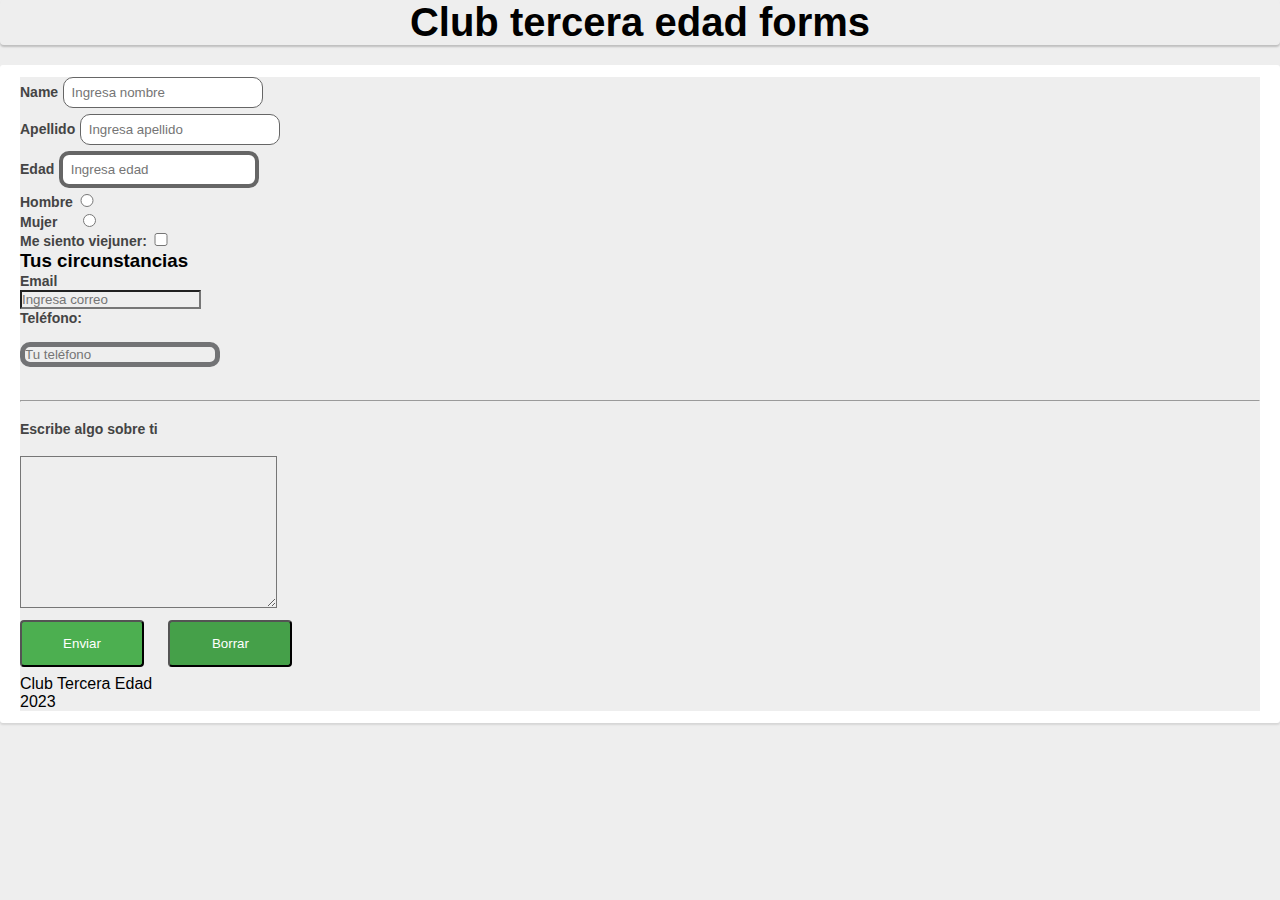
==== index.html @ 33730e01 "formularo" ====
<!DOCTYPE html>
<html lang="en">
<head>
    <meta charset="UTF-8">
    <meta name="viewport" content="width=device-width, initial-scale=1.0">
    <title>Formulario</title>
    <link rel="stylesheet" href="style.css">
</head>
<body>
    <h1>Club tercera edad forms</h1>
<div class="box">
    <form id="Formulario">
<label for="">Name</label>
<input type="text" name="" id="name" placeholder="Ingresa nombre">
<br>
<label for="">Apellido</label>
<input type="text" name="" id="apellido" placeholder="Ingresa apellido">
<br>
<label for="edad">Edad</label>
<input type="number" name="" id="edad" placeholder="Ingresa edad">
<br>
<label for="sexo">Hombre</label>
<input type="radio" id="sexo_hombre" name="sexo" value="hombre" placeholder="hombre">
<br>
<label for="sexo">Mujer</label>
<input type="radio" id="sexo_mujer" name="sexo" value="mujer" placeholder="method">
<br>

<label for="viejuner">Me siento viejuner:</label>
<input type="checkbox" id="viejuner" name="viejuner">
<h3> Tus circunstancias</h3>

<label for="coreo">Email</label><br>
<input type="email" name="correo" id="correo" placeholder="Ingresa correo"><br>
<label for="telefono">Teléfono:</label><br>
<input type="tel" id="telefono" name="telefono" placeholder="Tu teléfono">
<br>
<br>

<hr>
<br>
    <label for="sobremi">Escribe algo sobre ti</label><br><br>
    <textarea name="sobremi" id="sobremi" cols="30" rows="10" placeholder="Cuentame algo">    
    </textarea>

 <br>
<input type="submit" value="Enviar">

<input type="reset" value="Borrar">
</form>
<footer>
    <p>Club Tercera Edad</p>
    <p>2023</p>

</footer>

</div>
</body>
</html>
---- style.css ----
*{
    background-color: #eee;
    box-sizing: border-box;
    font-family:Verdana,  Tahoma, sans-serif;
    margin: 0px ;
    padding: 0;
    
}  


h1{
    text-align: center;
    font-size: 40px;
    font-weight: 600;
    color: #000;
    margin-bottom: 20px;
    border-radius: 4px;
    box-shadow: 0px 2px 2px rgba(0, 0, 0, 0.2);
}
input[type="text"] {
    border-radius: 5px;
    margin: 105px 0;
    background: #fff;
    border: 1px solid #ccc;
    color: #777;
    max-width: 80%;
    outline: none;
    padding: 7px 8px;
}


input[type="number"] {
    border-radius: 5px;
    margin: 105px 0;
    background: #fff;
    border: 1px solid #ccc;
    color: #777;
    max-width: 80%;
    outline: none;
    padding: 7px 8px;
}


input[type="submit"] {
    width: 10%;
    background-color: #4CAF50;
    color: white;
    padding: 14px 20px;
    margin: 8px 0px;
    border-radius: 4px;
    cursor: pointer;

}

input[type="reset"] {
    background-color: #45a049;  
    width: 10%;
    padding: 14px 20px;
    color: white;
    margin: 8px 20px;
    cursor: pointer;
    border-radius: 4px;
}




label {
    font-weight: bold;
    color: #444;
    font-size: 14px;
}


#formulario{
    margin: 0 auto;
    align-content: space-around;
    border-radius: 10px;
    border: 1px solid #666666;
    width: 500px;
}

#viejuner{
    margin: 0 left;
    align-content: left;
    border-radius: 10px;
    border: 1px solid #666666;
    width: 40px;
}
#edad{
    margin:auto;
    align-content:flex-start;
    border-radius: 115px;
    border: 2px solid #666666;
    width: 200px;
}

.summit{
    margin: 0 auto;
    align-content: space-around;
    border-radius: 10px;
    border: 1px solid #e0dada;
    width: 100px;
}


.box{
    background-color: white;
    padding: 12px 20px;
    border-radius: 3px;
    box-shadow: 0px 2px 2px rgba(0, 0, 0, 0.1);
}
h2{
    text-align: left;
    font-size: 20px;
    font-weight: 600;
    color: #000;
    margin-bottom: 20px;
}

#name{
    margin: 0 auto;
    align-content: space-around;
    border-radius: 10px;
    border: 1px solid #666666;
    width: 200px;
}
#edad{
    margin: 0 auto;
    align-content: space-around;
    border-radius: 10px;
    border: 4px solid #666666;
    width: 200px;
}
#email{
    margin: 15px auto;
    align-content: space-around;
    border-radius: 10px;
    border: 20px solid;
    width: 200px;
}

#apellido{
    margin: 6px auto;
    align-content: space-around;
    border-radius: 10px;
    border: 1px solid #666666;
    width: 200px;
}
#sexo_hombre{
    margin: 6px auto;
    align-content: space-around;
    border-radius: 10px;
    border: 1px solid #666666;
    width: 20px;
}
#sexo_mujer{
    margin:0;
    align-content: space-around;
    border-radius: 10px;
    border: 1px solid #666666;
    width: 55px;
}

#viejuner{
    margin: 2px left;
    align-content: space-around;
    border-radius: 10px;
    border: 1px solid #666666;
    width: 20px;
}

input[type="checkbox"] {
    width: 30px;
    background-color: #4CAF50;
    color: white;
    padding: 1px 2px;
    margin: 2px 0px;
    border-radius: 4px;
    cursor: pointer;
    text-align: left;
}

#telefono{
 
    margin: 15px auto;
    align-content: space-around;
    border-radius: 10px;
    border: 5px solid #727375;
    width: 200px;
}

.type{
    margin: 15px auto;
    align-content: space-around;
    border-radius: 10px;
    border: 1px solid #666666;
    width: 200px;
}

input[type="radio"] {
    margin: 1px ;
    align-content: space-around;
    border-radius: 1px;
    border: 1px solid #666666;
    width: 200px;
}
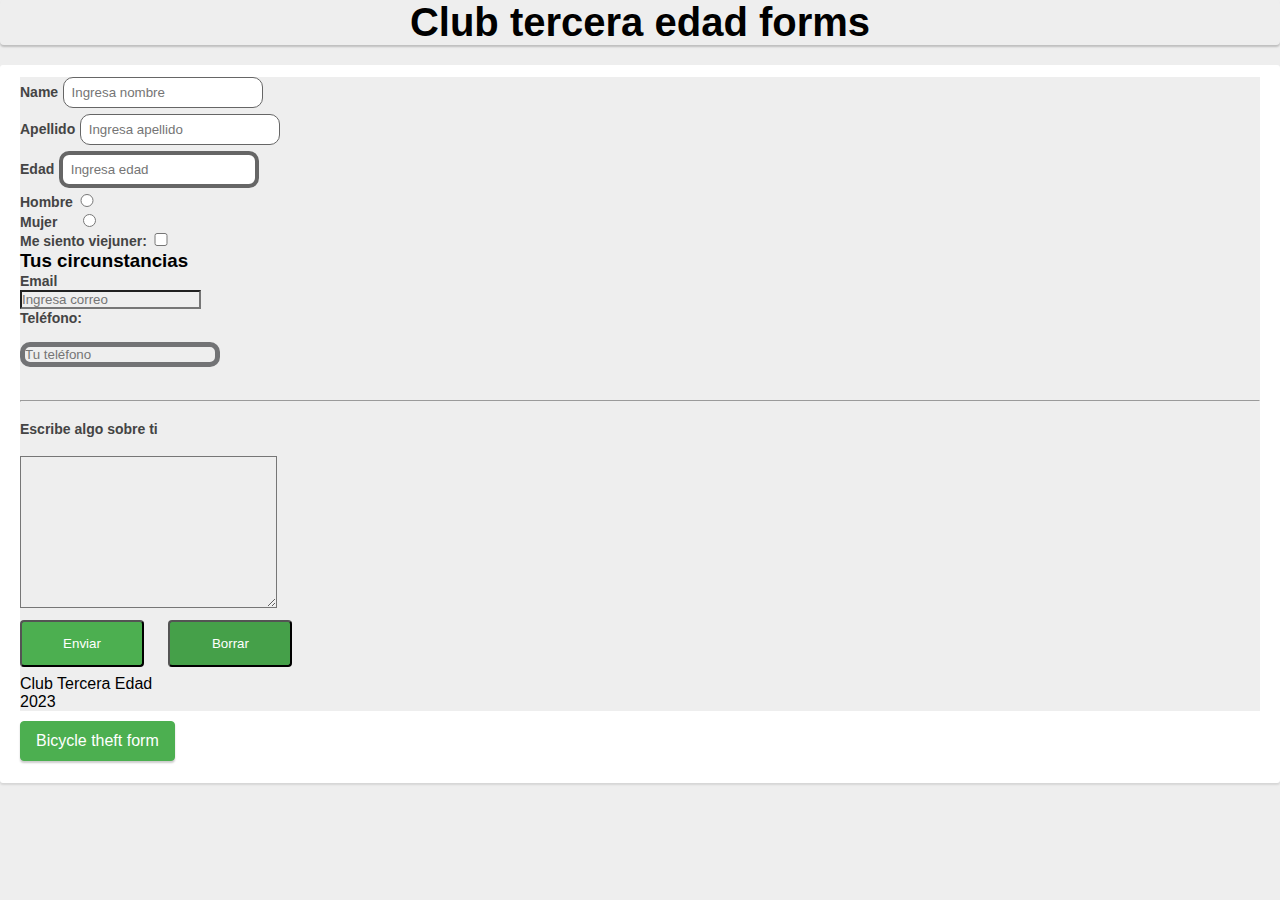
==== commit 9d3abe97: "formulario actualizado" ====
--- a/index.html
+++ b/index.html
@@ -53,7 +53,7 @@
     <p>2023</p>
 
 </footer>
-
+<a href="index2.html">Bicycle theft form</a>
 </div>
 </body>
 </html>--- a/style.css
+++ b/style.css
@@ -204,4 +204,16 @@
     border-radius: 1px;
     border: 1px solid #666666;
     width: 200px;
-}+}
+
+a{
+    text-decoration: none;
+    color: #fff;
+    background-color: #4CAF50;
+    padding: 10px 15px;
+    border-radius: 4px;
+    margin: 10px 0;
+    display: inline-block;
+    border: 1px solid #4CAF50;
+    box-shadow: 0px 2px 2px rgba(0, 0, 0, 0.2);
+}	